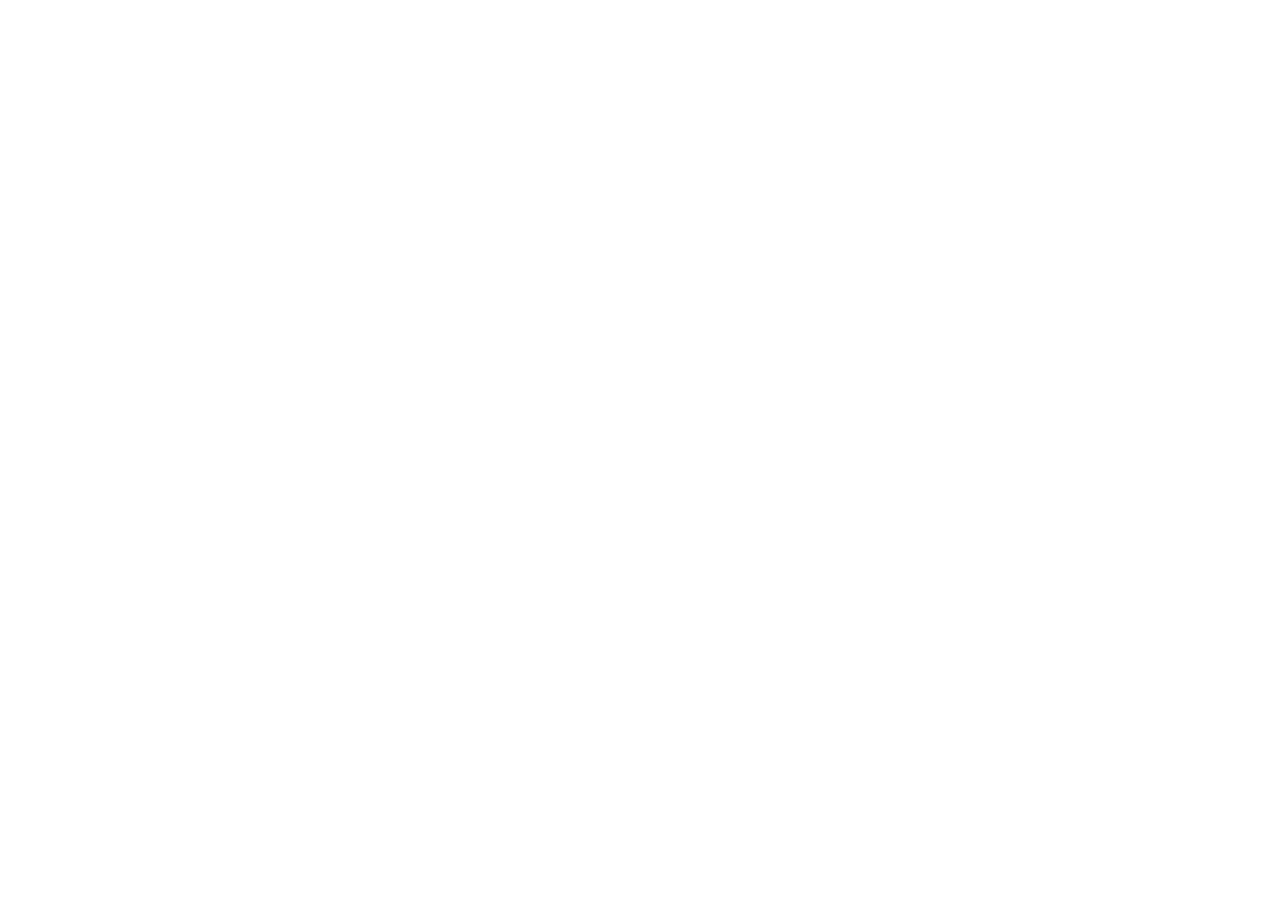
==== meme/index.html @ 8352fb3f "update" ====
<!DOCTYPE html>
<html>
<head>
	<title>Louie - Meme Generator</title>
	<meta http-equiv="X-UA-Compatible" content="IE=Edge" />
	<meta http-equiv="Content-Type" content="text/html; charset=utf-8"/>
	<meta name="description" content="Louie - Meme Generator">
	<meta name="keywords" content="">
	<meta name="author" content="rinet">
	<meta name="viewport" content="width=device-width, initial-scale=1.0">
	<link rel="icon" href="favicon.ico" type="image/x-icon">
	<style>
		html {
			height: 100%;
		}
		body {
			height: 100%;
			margin: 0;
			padding: 0;
		}
	</style>
	<link href = "https://fonts.googleapis.com/css?family=Bebas+Neue" rel = "stylesheet">
	
	<script type="text/javascript" src="./slplayer.js"></script>
	
</head>
<body>
	<div id="hAgPryfc" style="position: relative; height: 100%;"></div>
	<script type = "text/javascript">
	(function(Saola) {
	preloaderDocData = {"ascene":{"aa":true,"autoKeyTime":0,"currentTime":0,"id":1,"k":8,"n":"Across-Scene Layer","rp":[[0,0,{"f":[0],"fe":[0,0,100,100,100,0,0,0],"l":["none"],"pso":[50,50,1200,1],"r":[0,0,"100%","100%",0]}]],"sceneLayer":1,"st":[0,0],"timelines":[{"dur":0,"id":1,"n":"Timeline"}]},"dur":0,"h":800,"k":89600,"mm":[0,0],"mpv":2,"pe":null,"resourceFolder":"preloader_resources","resources":[],"scenes":[{"aa":true,"autoKeyTime":0,"currentTime":0,"id":1,"k":8,"n":"Scene_1","rp":[[0,0,{"f":[0],"fe":[0,0,100,100,100,0,0,0],"l":["none"],"pso":[50,50,1200,1],"r":[0,0,800,800,0]}]],"sceneLayer":0,"st":[0,0],"timelines":[{"dur":0,"id":1,"n":"Timeline"}]}],"v":5,"w":800};
	var f = [];
	preloaderDocData.f = f;
	preloaderDocData.li = false;
	Saola.openDoc('louie.js', 'hAgPryfc', {paused:false, preloaderDoc: preloaderDocData, center: 'horizontal'});})(AtomiSaola);
	</script>
</body>
</html>
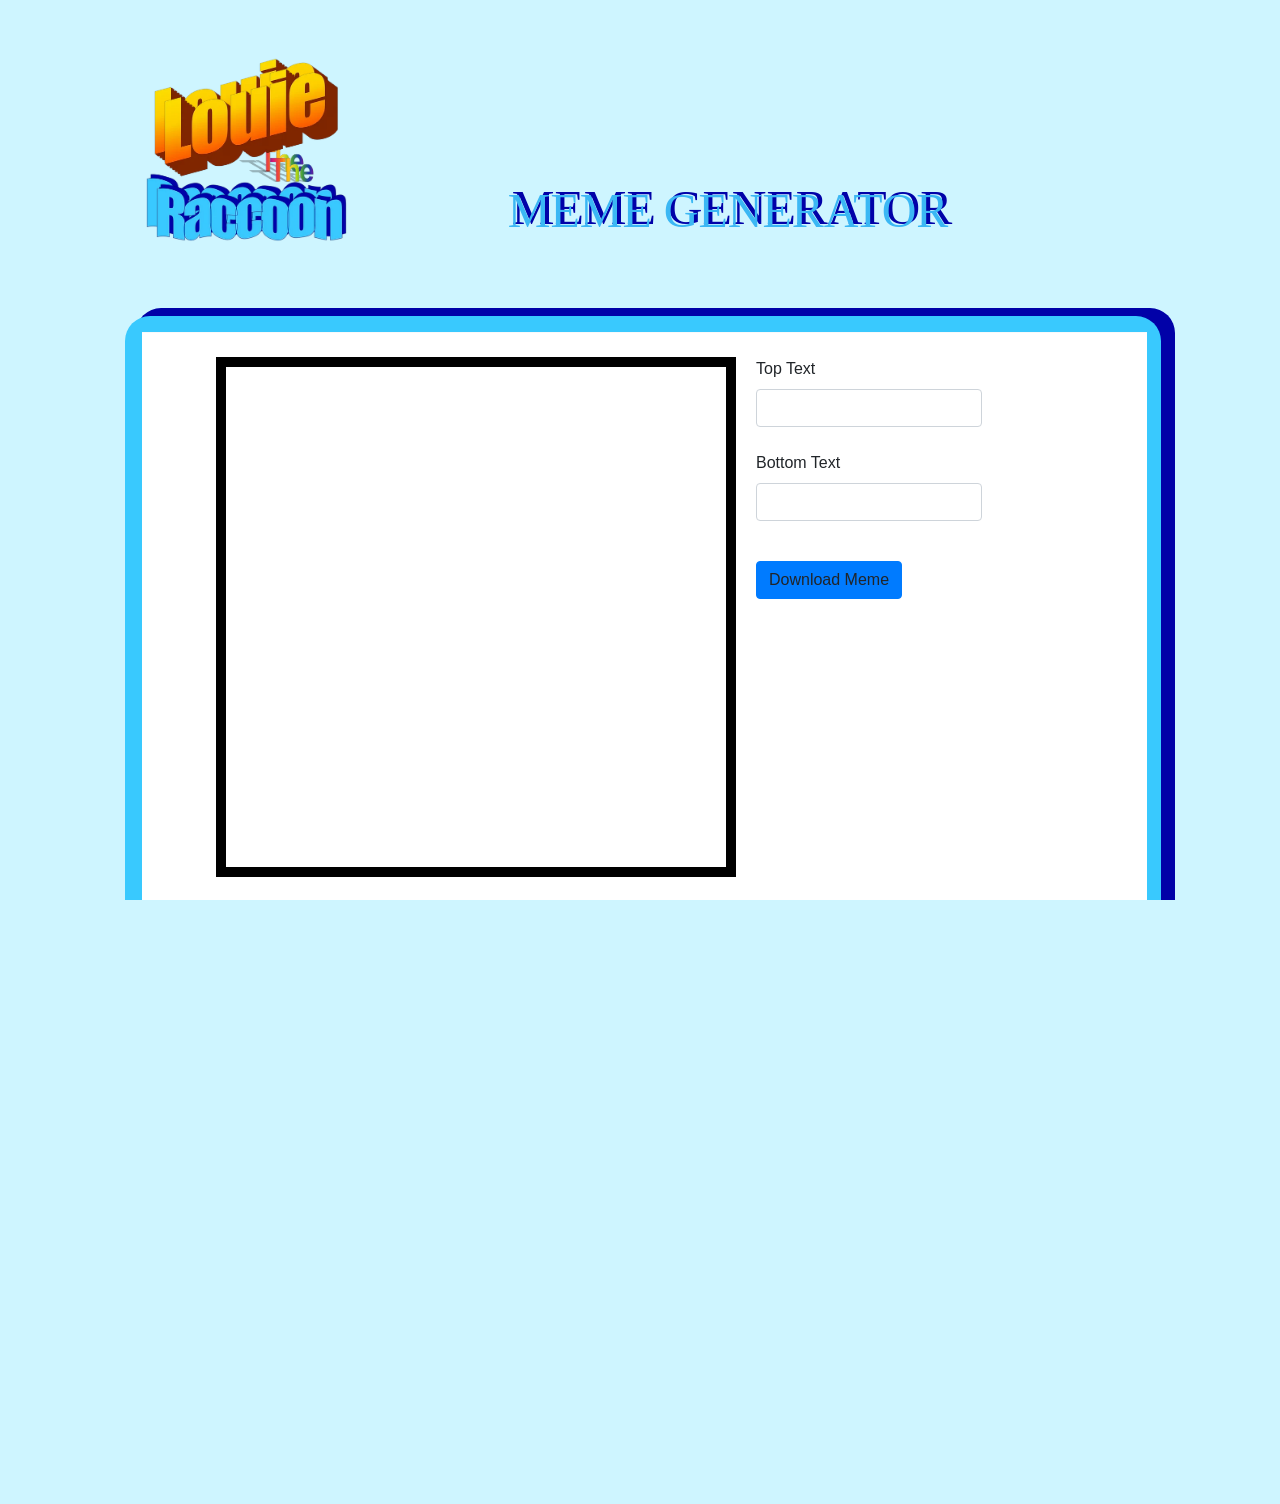
==== commit 10fae4b4: "update" ====
--- a/meme/index.html
+++ b/meme/index.html
@@ -8,7 +8,7 @@
 	<meta name="keywords" content="">
 	<meta name="author" content="rinet">
 	<meta name="viewport" content="width=device-width, initial-scale=1.0">
-	<link rel="icon" href="favicon.ico" type="image/x-icon">
+	<link rel="icon" href="./favicon.ico">
 	<style>
 		html {
 			height: 100%;
